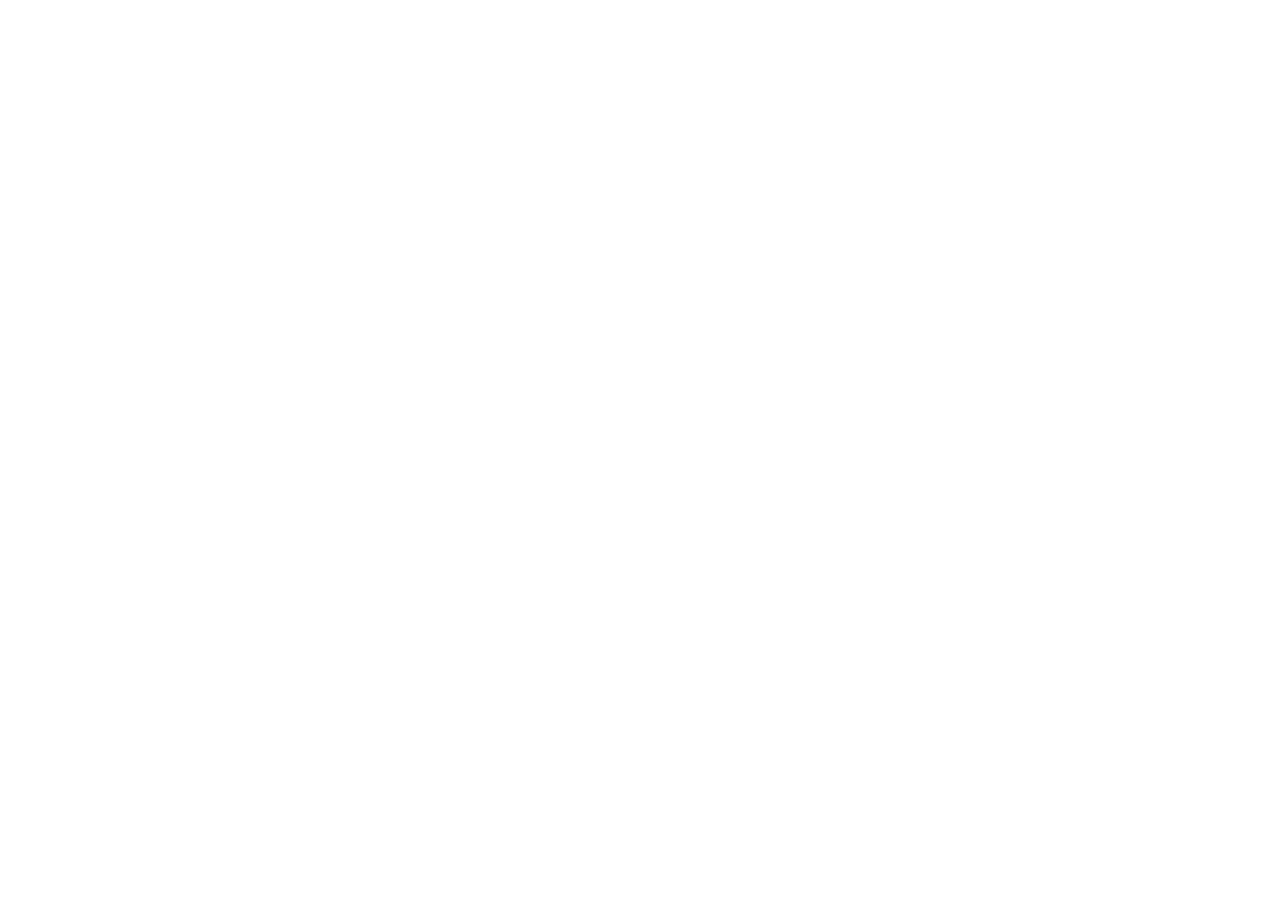
==== experimental.html @ 45c5b402 "add:start work on experimental.html" ====
<!DOCTYPE html>
<html lang="en">
<head>
    <meta charset="UTF-8">
    <meta name="viewport" content="width=device-width, initial-scale=1.0">
    <title>Document</title>
</head>
<body>
    
</body>
</html>
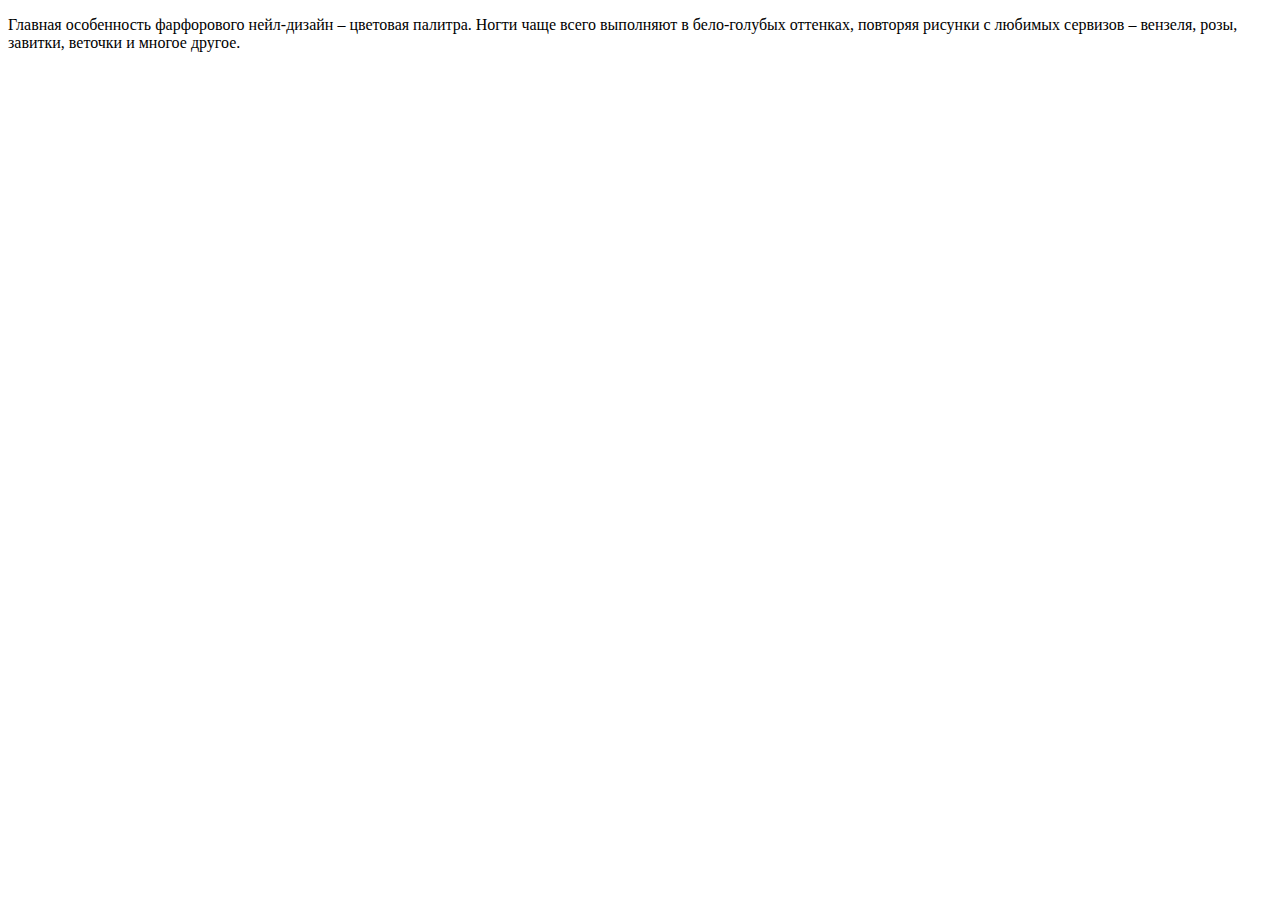
==== commit f6d0b08f: "add:add text" ====
--- a/experimental.html
+++ b/experimental.html
@@ -6,6 +6,8 @@
     <title>Document</title>
 </head>
 <body>
-    
+    <div>
+        <p>Главная особенность фарфорового нейл-дизайн – цветовая палитра. Ногти чаще всего выполняют в бело-голубых оттенках, повторяя рисунки с любимых сервизов – вензеля, розы, завитки, веточки и многое другое.</p>
+    </div>
 </body>
 </html>